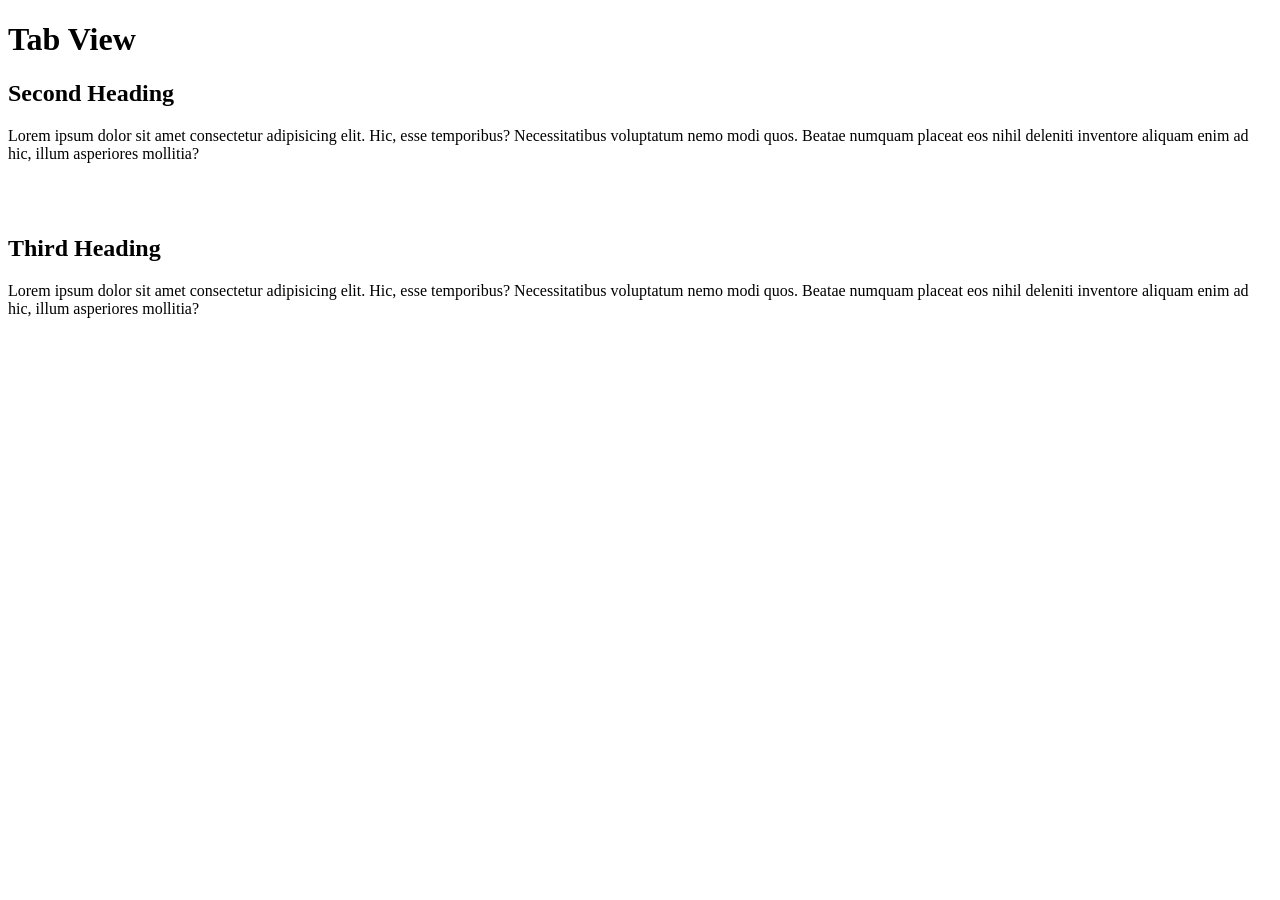
==== StaticUI/index.html @ f9d66feb "Adding html file for practice" ====
<!DOCTYPE html>
<html lang="en">
<head>
    <meta charset="UTF-8">
    <meta name="viewport" content="width=device-width, initial-scale=1.0">
    <title>Tab View</title>
</head>
<body>
    <h1>Tab View</h1>
    <h2>Second Heading</h2>
    <p>Lorem ipsum dolor sit amet consectetur adipisicing elit. Hic, esse temporibus? 
        Necessitatibus voluptatum nemo modi quos. Beatae numquam placeat eos nihil deleniti inventore aliquam enim ad hic,
         illum asperiores mollitia?</p>
         <br><br>
            <h2>Third Heading</h2>
            <p>Lorem ipsum dolor sit amet consectetur adipisicing elit. Hic, esse temporibus? 
                Necessitatibus voluptatum nemo modi quos. Beatae numquam placeat eos nihil deleniti inventore aliquam enim ad hic,
                 illum asperiores mollitia?</p>
</body>
</html>
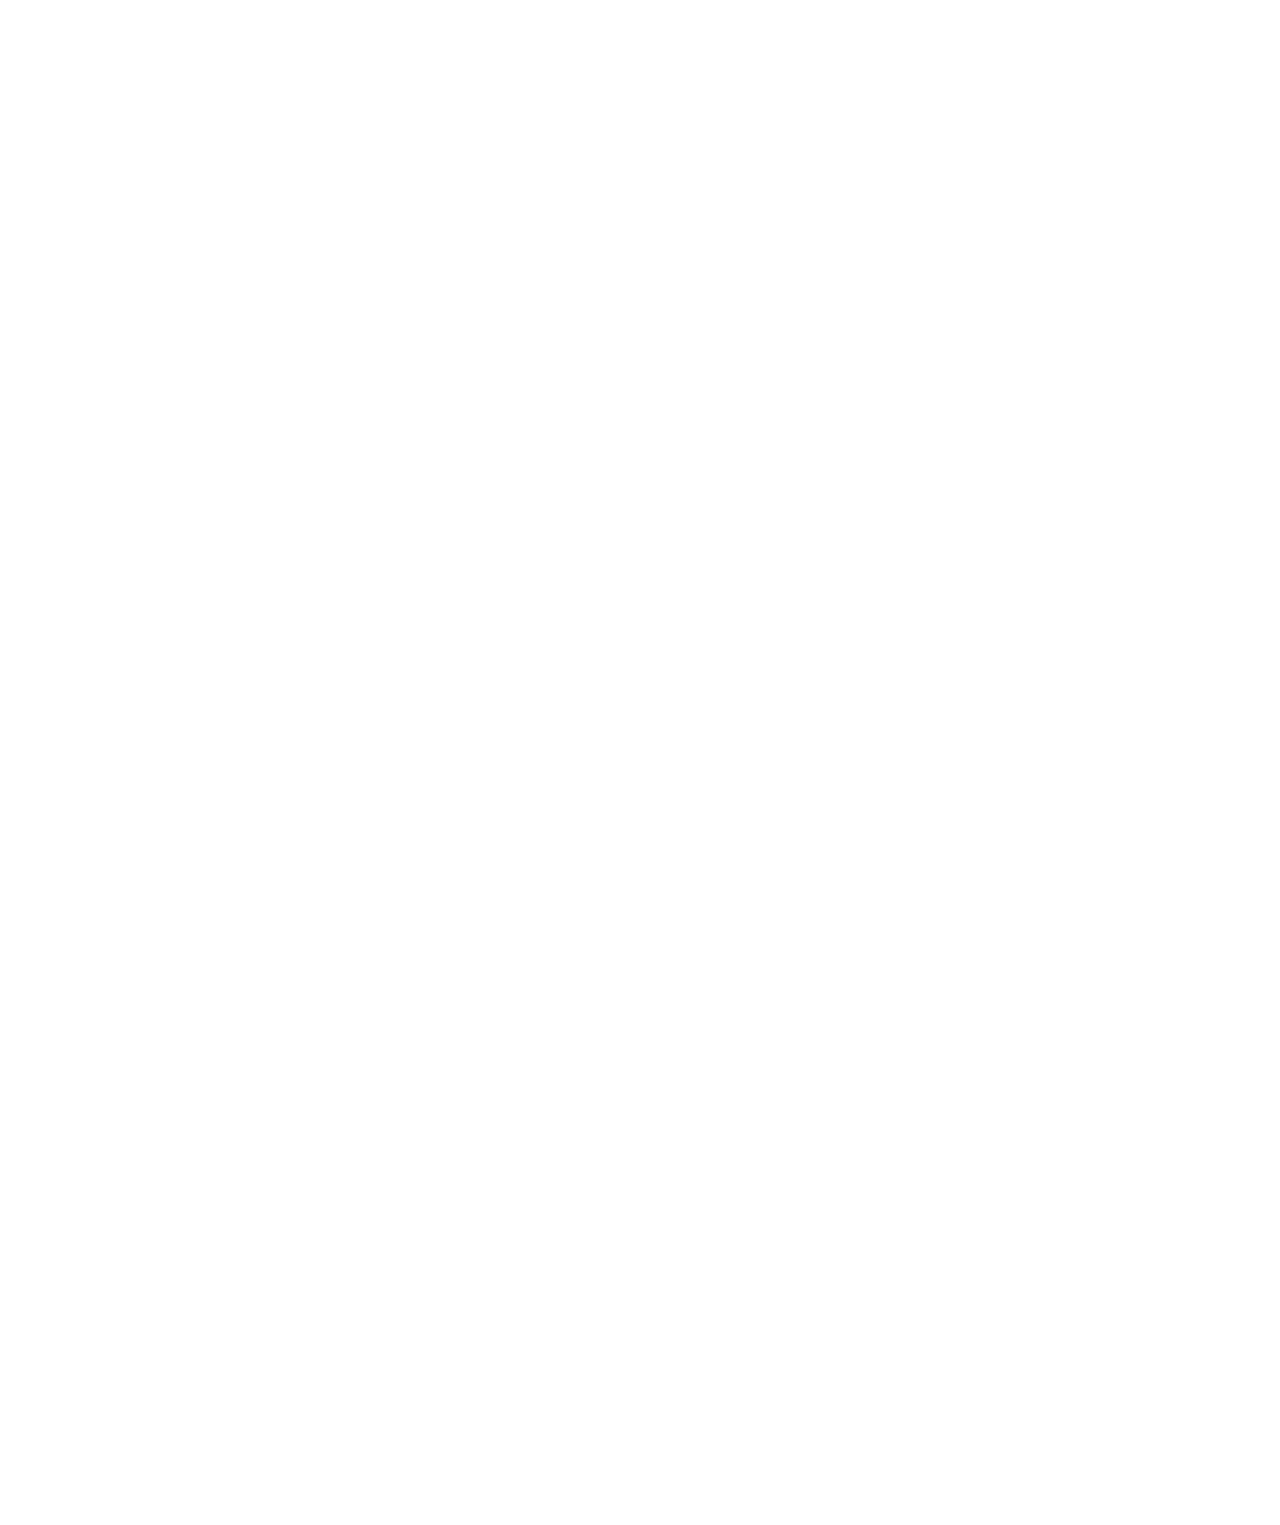
==== commit 736aae48: "css and javascript basics" ====
--- a/StaticUI/index.html
+++ b/StaticUI/index.html
@@ -4,10 +4,11 @@
     <meta charset="UTF-8">
     <meta name="viewport" content="width=device-width, initial-scale=1.0">
     <title>Tab View</title>
+    <script src="main.js"></script>
 </head>
 <body>
     <h1>Tab View</h1>
-    <h2>Second Heading</h2>
+    <h2 blink()>Second Heading</h2>
     <p>Lorem ipsum dolor sit amet consectetur adipisicing elit. Hic, esse temporibus? 
         Necessitatibus voluptatum nemo modi quos. Beatae numquam placeat eos nihil deleniti inventore aliquam enim ad hic,
          illum asperiores mollitia?</p>
@@ -16,5 +17,36 @@
             <p>Lorem ipsum dolor sit amet consectetur adipisicing elit. Hic, esse temporibus? 
                 Necessitatibus voluptatum nemo modi quos. Beatae numquam placeat eos nihil deleniti inventore aliquam enim ad hic,
                  illum asperiores mollitia?</p>
+
+        <ul>
+            <li>First Item</li>
+            <li>Second Item</li>
+            <li>Third Item</li>
+        </ul>
+
+    # Tables in html 
+    <table>
+        <tr>
+            <td>1</td>
+            <td>2</td>
+            <td>3</td>
+        </tr>
+        <tr>
+            <td>4</td>
+            <td>5</td>
+            <td>6</td>
+        </tr>
+    </table>
+
+    <div>
+        Visit <a href="https://ankurray.com">My website</a>
+        <img src="Clock.png">
+    </div>
+
+    <div>
+        <button onclick="myFunction()">Click Here</button>
+    </div>
 </body>
+
+
 </html>
